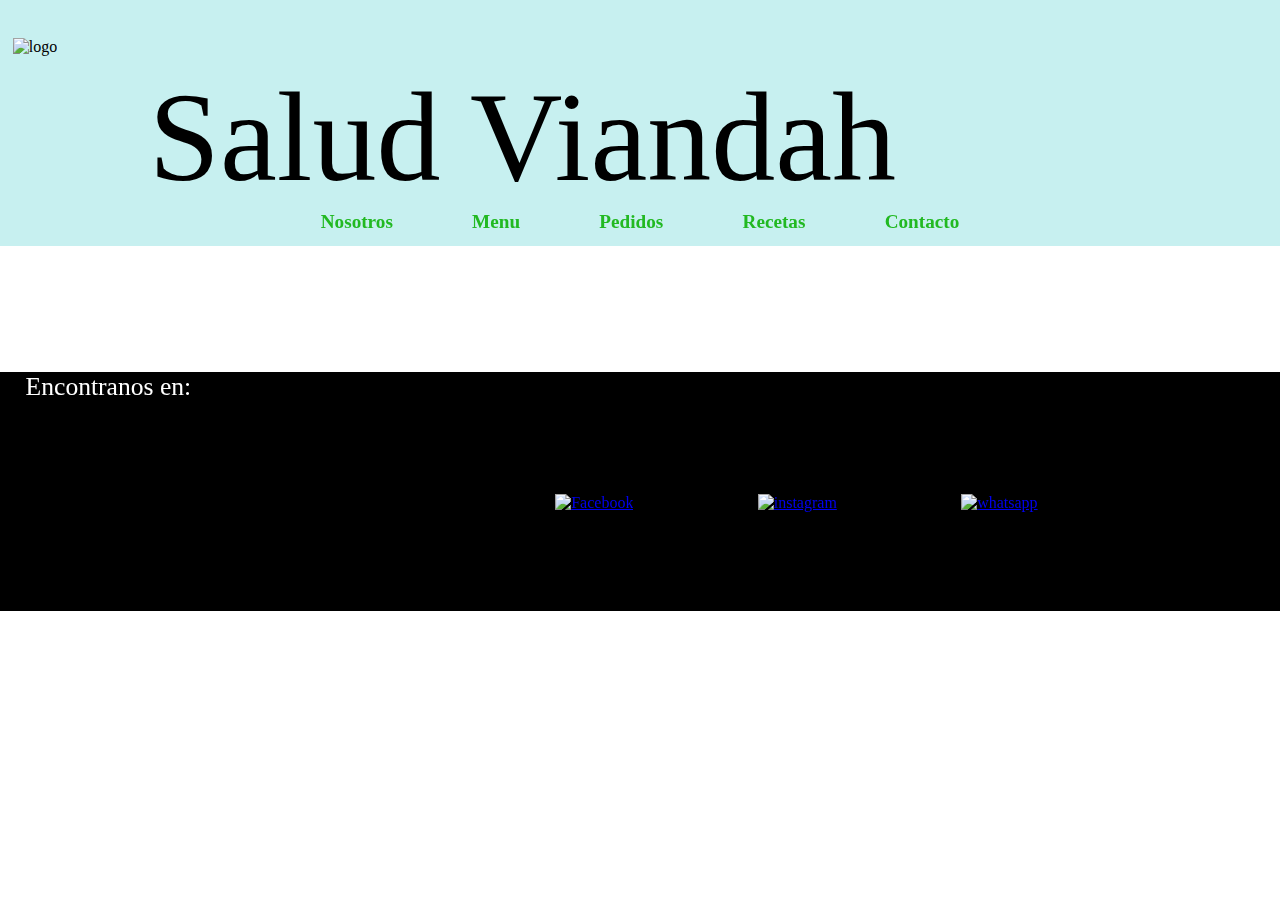
==== menu.html @ 1c76b8f2 "Se agrego recetas" ====
<!DOCTYPE html>
<html lang="en">

<head>
    <meta charset="UTF-8">
    <meta http-equiv="X-UA-Compatible" content="IE=edge">
    <meta name="viewport" content="width=device-width, initial-scale=1.0">
    <title>Viandas saludables</title>
    <link rel="stylesheet" href="css/estilos.css">
    <link rel="icon" type="image/x-icon" href="./imagenes/logo.png">
</head>


<body>
    <header>
        <div>
            <img id="logo" src="./imagenes/logo.png" alt="logo">
            <span class="nombre">Salud Viandah</span>
            <br><br>
        </div>
        <div id="pestañas">
            <a class="pest" href="index.html">Nosotros</a>
            <a class="pest" href="menu.html">Menu</a>
            <a class="pest" href="pedidos.html">Pedidos</a>
            <a class="pest" href="recetas.html">Recetas</a>
            <a class="pest" href="#contacto">Contacto</a>

        </div>
    </header>
    <br><br>

    <main>




    </main>


</body>
<br><br><br><br><br>
<footer id="contacto">
    <p id="pie">Encontranos en:</p>
    <br>
    <div class="iframe">
        <iframe
            src="https://www.google.com/maps/embed?pb=!1m18!1m12!1m3!1d3283.6044973447497!2d-58.38050078459158!3d-34.61416126555798!2m3!1f0!2f0!3f0!3m2!1i1024!2i768!4f13.1!3m3!1m2!1s0x95bccad662f16055%3A0xc31614b6852ae376!2sVenezuela%20852%2C%20C1095AAR%20CABA!5e0!3m2!1ses-419!2sar!4v1661813418345!5m2!1ses-419!2sar"
            width="300" height="200" style="border:0;" allowfullscreen="" loading="lazy"
            referrerpolicy="no-referrer-when-downgrade"></iframe>
    </div>
    <div class="caja-redes">
        <nav class="social"></nav>
        <a target="_blank" href="https://facebook.com">
            <img class="redes" src="./imagenes/facebook.png" alt="Facebook"></a>

        <a target="_blank" href="https://www.instagram.com/">
            <img class="redes" src="./imagenes/instagram.png" alt="instagram"></a>

        <a target="_blank" href="https://api.whatsapp.com/send?phone=0543874564252">
            <img class="redes" src="./imagenes/whatsapp.png" alt="whatsapp"> </a>
    </div>
    </nav>
</footer>
</main>

</html>
---- css/estilos.css ----
*{
    margin: 0;
    padding: 0;
}

@font-face{
    font-family: helena;
    src: url(./Helena.ttf);
}
header{
    background-color: rgb(199, 240, 240);
   
}

a{
    text-align: center;
}
 

 
 #slogan{
   font-family: Helena;
   font-size: 5vw;
   color: rgb(26, 163, 26);
   padding-left: 2%;
   
 }

.pestañas{
    text-align: center ;
    font-size: 2.5vw;
 }

 h4{
    padding: 1%;
    font-size: 2.5vw;
    padding-left: 2%;
 } 

 .nosotros{
    padding: 2%;
    font-size: 1.5vw;
    text-align: justify;

 }  

.nombre{
   
    font-family: helena;
    font-size: 10vw;
    float: right;
    margin-right: 30%;
    margin-top: 5%;
   
   
}

 #pestañas{
    font-family: Georgia, 'Times New Roman', Times, serif;
    padding: 1%;
    color: blue;
    text-decoration: none;
    text-align: center;
}
.pest{
    color: rgb(34, 185, 34);
    font-weight: bold;
    font-size: 1.5vw;
    text-decoration: none;
    padding: 3%;
}

.social{
    text-align: center;
    
 
}

   #pie{
    color: white;
    font-size: 2vw;
    padding-left: 2%;
    
}

#logo{
 
    margin-top: 3%;
    margin-left: 1%;
    width: 10%;   
}
#imagenes{
    text-align: center;
}

.imagenes1{
    width: 20%;
    padding-inline: 2%;   
}
.redes{
   padding: 5%;
    margin-top: -2%;
    width: 4%; }

.iframe{
    margin-left: 4%;
    display: inline;
    float: left;
}
.caja-redes{
    text-align: center;
    padding: 3%;
    }

 table td{   
 border: 2px solid black;
 }
  table {
   width: 45%;
   

}
table th{
    font-size: 3vw;
}
table td:nth-child(1){
    width: 10%;
    font-size: 2vw;
    text-align: center;
}
table td:nth-child(2){
    width: 10%;
    text-align: center;
}
table td:nth-child(3){
    width: 25%;
     font-size: 1.5vw;
   
   
}

#contacto{
 background-color: black;
  width: 100%;
  height: 15%;
}
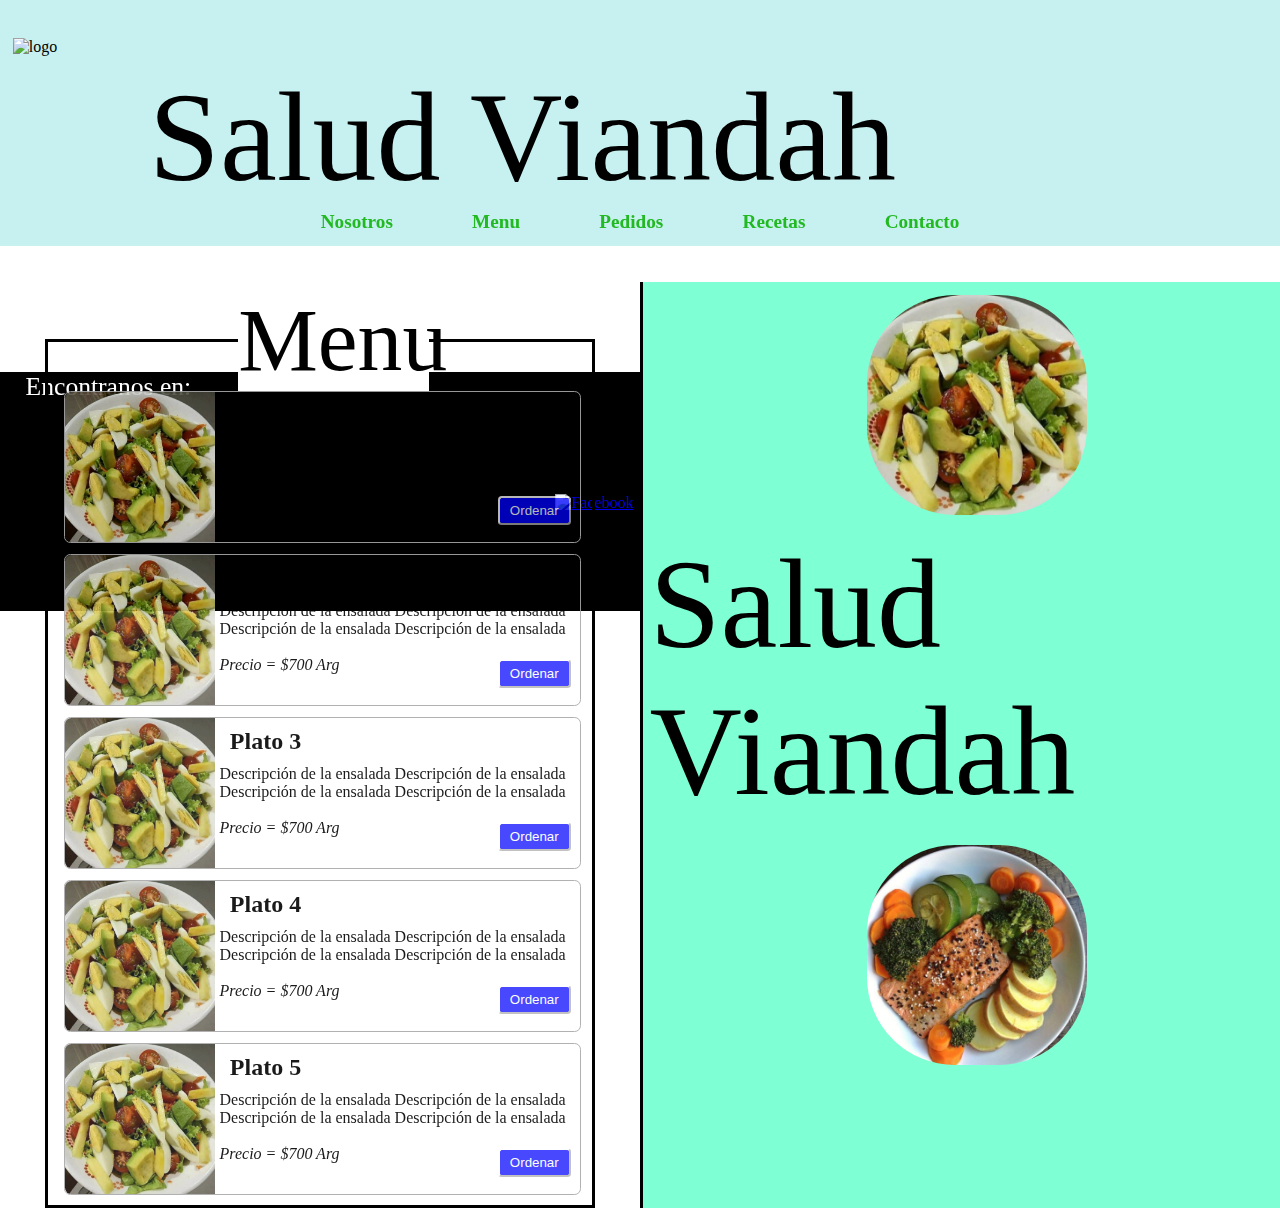
==== commit 98106b23: "Agregue menu" ====
--- a/menu.html
+++ b/menu.html
@@ -30,16 +30,84 @@
     <br><br>
 
     <main>
-
-
-
+        <div id="columna1">
+            <div id="marcoMenu">
+                <h3 id="menu" style="font-weight: 100;">Menu</h3>
+                <div class="tarjetaMenu">
+                    <div>
+                        <img class="imagenesTarjetas" src="./imagenes/ensaladaDePalta.jpg" alt="Ensalada de palta">
+                        <h4 class="titulosTarjetas">Plato 1</h4>
+                        <p class="parrafosTarjetas">Descripción de la ensalada Descripción de la ensalada Descripción de
+                            la
+                            ensalada Descripción de la ensalada</p><br>
+                        <p class="parrafosTarjetas" style="font-style:italic ;">Precio = $700 Arg</p>
+                        <button class="botonOrdenar">Ordenar</button>
+                    </div>
+                </div>
+                <div class="tarjetaMenu">
+                    <div>
+                        <img class="imagenesTarjetas" src="./imagenes/ensaladaDePalta.jpg" alt="Ensalada de palta">
+                        <h4 class="titulosTarjetas">Plato 2</h4>
+                        <p class="parrafosTarjetas">Descripción de la ensalada Descripción de la ensalada Descripción de
+                            la
+                            ensalada Descripción de la ensalada</p><br>
+                        <p class="parrafosTarjetas" style="font-style:italic ;">Precio = $700 Arg</p>
+                        <button class="botonOrdenar">Ordenar</button>
+                    </div>
+                </div>
+                <div class="tarjetaMenu">
+                    <div>
+                        <img class="imagenesTarjetas" src="./imagenes/ensaladaDePalta.jpg" alt="Ensalada de palta">
+                        <h4 class="titulosTarjetas">Plato 3</h4>
+                        <p class="parrafosTarjetas">Descripción de la ensalada Descripción de la ensalada Descripción de
+                            la
+                            ensalada Descripción de la ensalada</p><br>
+                        <p class="parrafosTarjetas" style="font-style:italic ;">Precio = $700 Arg</p>
+                        <button class="botonOrdenar">Ordenar</button>
+                    </div>
+                </div>
+                <div class="tarjetaMenu">
+                    <div>
+                        <img class="imagenesTarjetas" src="./imagenes/ensaladaDePalta.jpg" alt="Ensalada de palta">
+                        <h4 class="titulosTarjetas">Plato 4</h4>
+                        <p class="parrafosTarjetas">Descripción de la ensalada Descripción de la ensalada Descripción de
+                            la
+                            ensalada Descripción de la ensalada</p><br>
+                        <p class="parrafosTarjetas" style="font-style:italic ;">Precio = $700 Arg</p>
+                        <button class="botonOrdenar">Ordenar</button>
+                    </div>
+                </div>
+                <div class="tarjetaMenu">
+                    <div>
+                        <img class="imagenesTarjetas" src="./imagenes/ensaladaDePalta.jpg" alt="Ensalada de palta">
+                        <h4 class="titulosTarjetas">Plato 5</h4>
+                        <p class="parrafosTarjetas">Descripción de la ensalada Descripción de la ensalada Descripción de
+                            la
+                            ensalada Descripción de la ensalada</p><br>
+                        <p class="parrafosTarjetas" style="font-style:italic ;">Precio = $700 Arg</p>
+                        <button class="botonOrdenar">Ordenar</button>
+                    </div>
+                </div>
+            </div>
+        </div>
+        <div id="columna2" style="position:fixed;">
+            <div>
+                <img class="imagenesDerechaMenu" src="./imagenes/ensaladaDePalta.jpg" alt="Ensalada  de palta">
+            </div>
+            <div>
+                <h3 class="nombre" style="margin: 0% 17% 0% 0%; padding: 1%; font-weight: 100;" ;>Salud Viandah</h3>
+            </div>
+            <div>
+                <img class="imagenesDerechaMenu" src="./imagenes/salmonConVerduras.jpg" alt="Salmon">
+            </div>
+        </div>
 
     </main>
-
-
 </body>
 <br><br><br><br><br>
+
 <footer id="contacto">
+    <div id="abajo">
     <p id="pie">Encontranos en:</p>
     <br>
     <div class="iframe">
@@ -59,8 +127,8 @@
         <a target="_blank" href="https://api.whatsapp.com/send?phone=0543874564252">
             <img class="redes" src="./imagenes/whatsapp.png" alt="whatsapp"> </a>
     </div>
-    </nav>
+    
 </footer>
+
 </main>
-
 </html>--- a/css/estilos.css
+++ b/css/estilos.css
@@ -139,10 +139,110 @@
    
 }
 
-#contacto{
- background-color: black;
-  width: 100%;
-  height: 15%;
-}
-
-
+
+.precio{
+    font-style : italic;
+}
+
+.ordenar{
+    text-align: right;
+}
+.imagenesMenu{
+    justify-content: center; 
+    border-radius: 100px;
+    padding: 5%;
+}
+
+.platos{
+    margin-left: 5%;
+    margin-top: 0%;
+}
+
+#menu{
+    font-family: helena;
+    font-size: 7vw;
+    text-align: center;
+    margin: -10% 30% 0% 35%;
+    background:white;
+}
+
+.tarjetaMenu{
+    position: relative;
+    border: 1px solid darkgrey;
+    border-radius: 0.5vw;
+    max-width: 540px;
+    height: 150px;
+    opacity:90%;
+    margin: 0% 2% 2% 3%;
+}
+
+.imagenesTarjetas{
+    position: absolute;
+    border-top-left-radius: 0.5vw;
+    border-bottom-left-radius: 0.5vw;
+    max-height: 150px;
+}
+
+.titulosTarjetas{
+    font-family: Cambria;
+    font-size: 150%;
+    text-align: left;
+    margin-left: 30%;
+    padding: 2%;
+}
+
+.parrafosTarjetas{
+    font-family: Cambria;
+    font-size: 100%;
+    text-align: left;
+    margin-left: 30%;
+}
+
+.botonOrdenar{
+    position: absolute;
+    font-family:sans-serif;
+    color: white;
+    background-color: blue;
+    border-color: white;
+    border-radius: 0.3vw;
+    display: inline-block;
+    margin: -3% 0% 0% 84%;
+    padding: 1% 2% 1% 2%;
+    opacity: 80%;
+}
+
+#columna1{
+    position: absolute;
+    width:50%;
+    height: 97.6%;
+    margin-right: 27%;
+}
+
+#columna2{
+    position: relative;
+    width: 50%;
+    margin: 0% 0% 0% 50%;
+    height: 200%;
+    background-color:aquamarine;
+    border-left: solid black;
+}
+
+#marcoMenu{
+    position: absolute;
+    border: solid black;
+    width: 85%;
+    height:fit-content;
+    margin: 9% 0% 0% 7%;
+}
+
+.imagenesDerechaMenu{
+    max-width: 220px;
+    margin: 2% 0% 1% 35%;
+    border-radius: 40%; 
+}
+#abajo{
+    background-color: black;
+}
+
+
+
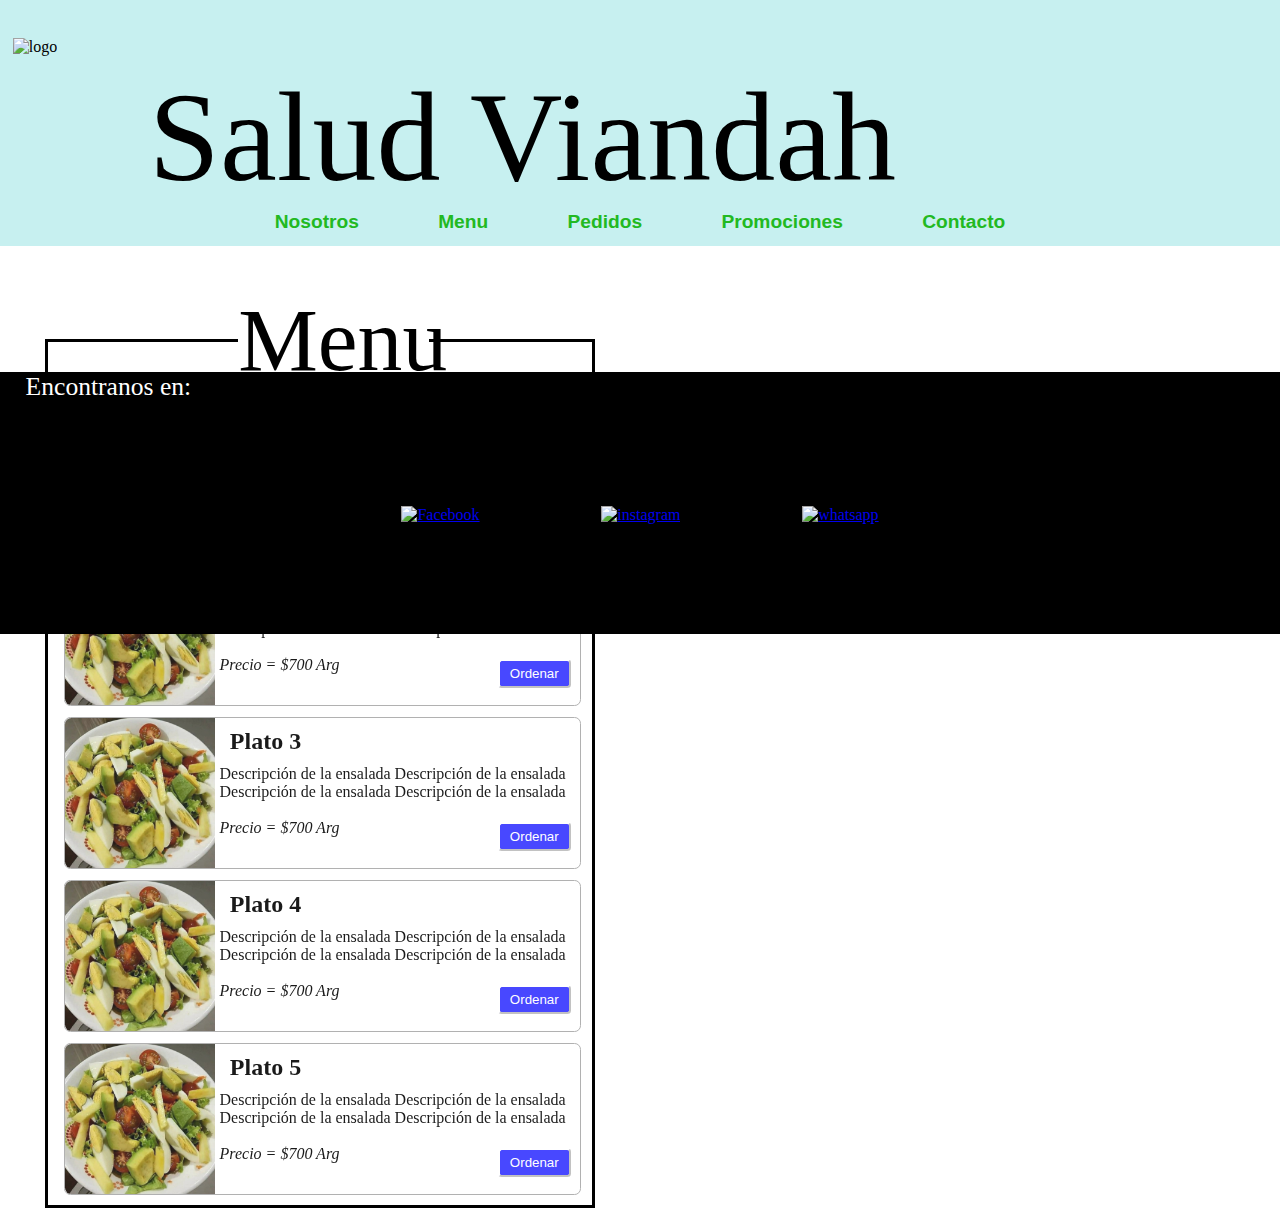
==== commit ad8188f4: "Cambie la pagina recetas por promociones" ====
--- a/menu.html
+++ b/menu.html
@@ -22,7 +22,7 @@
             <a class="pest" href="index.html">Nosotros</a>
             <a class="pest" href="menu.html">Menu</a>
             <a class="pest" href="pedidos.html">Pedidos</a>
-            <a class="pest" href="recetas.html">Recetas</a>
+            <a class="pest" href="promociones.html">Promociones</a>
             <a class="pest" href="#contacto">Contacto</a>
 
         </div>
@@ -90,30 +90,20 @@
                 </div>
             </div>
         </div>
-        <div id="columna2" style="position:fixed;">
-            <div>
-                <img class="imagenesDerechaMenu" src="./imagenes/ensaladaDePalta.jpg" alt="Ensalada  de palta">
-            </div>
-            <div>
-                <h3 class="nombre" style="margin: 0% 17% 0% 0%; padding: 1%; font-weight: 100;" ;>Salud Viandah</h3>
-            </div>
-            <div>
-                <img class="imagenesDerechaMenu" src="./imagenes/salmonConVerduras.jpg" alt="Salmon">
-            </div>
-        </div>
+        
 
     </main>
 </body>
 <br><br><br><br><br>
 
 <footer id="contacto">
-    <div id="abajo">
+
     <p id="pie">Encontranos en:</p>
     <br>
     <div class="iframe">
         <iframe
             src="https://www.google.com/maps/embed?pb=!1m18!1m12!1m3!1d3283.6044973447497!2d-58.38050078459158!3d-34.61416126555798!2m3!1f0!2f0!3f0!3m2!1i1024!2i768!4f13.1!3m3!1m2!1s0x95bccad662f16055%3A0xc31614b6852ae376!2sVenezuela%20852%2C%20C1095AAR%20CABA!5e0!3m2!1ses-419!2sar!4v1661813418345!5m2!1ses-419!2sar"
-            width="300" height="200" style="border:0;" allowfullscreen="" loading="lazy"
+            width="300px" height="200px" style="border:0;" allowfullscreen="" loading="lazy"
             referrerpolicy="no-referrer-when-downgrade"></iframe>
     </div>
     <div class="caja-redes">
@@ -126,9 +116,10 @@
 
         <a target="_blank" href="https://api.whatsapp.com/send?phone=0543874564252">
             <img class="redes" src="./imagenes/whatsapp.png" alt="whatsapp"> </a>
-    </div>
-    
+
+
 </footer>
 
-</main>
+
+
 </html>--- a/css/estilos.css
+++ b/css/estilos.css
@@ -7,8 +7,12 @@
     font-family: helena;
     src: url(./Helena.ttf);
 }
+body{
+    width: 100%;
+}
 header{
     background-color: rgb(199, 240, 240);
+   width: 100%;
    
 }
 
@@ -28,7 +32,7 @@
 
 .pestañas{
     text-align: center ;
-    font-size: 2.5vw;
+    
  }
 
  h4{
@@ -50,9 +54,7 @@
     font-size: 10vw;
     float: right;
     margin-right: 30%;
-    margin-top: 5%;
-   
-   
+    margin-top: 5%;  
 }
 
  #pestañas{
@@ -64,16 +66,15 @@
 }
 .pest{
     color: rgb(34, 185, 34);
+    font-family: Verdana, Geneva, Tahoma, sans-serif;
     font-weight: bold;
-    font-size: 1.5vw;
+    font-size: 1.2em;
     text-decoration: none;
     padding: 3%;
 }
 
 .social{
-    text-align: center;
-    
- 
+    text-align: center; 
 }
 
    #pie{
@@ -84,7 +85,6 @@
 }
 
 #logo{
- 
     margin-top: 3%;
     margin-left: 1%;
     width: 10%;   
@@ -93,9 +93,10 @@
     text-align: center;
 }
 
+  
 .imagenes1{
     width: 20%;
-    padding-inline: 2%;   
+    padding-inline: auto;   
 }
 .redes{
    padding: 5%;
@@ -103,42 +104,19 @@
     width: 4%; }
 
 .iframe{
+     position: absolute;
+    padding-top: 1%;
+    left: 0;
+    
     margin-left: 4%;
-    display: inline;
     float: left;
+    width: 1vw;
 }
 .caja-redes{
     text-align: center;
-    padding: 3%;
+    padding: 4%;
+    
     }
-
- table td{   
- border: 2px solid black;
- }
-  table {
-   width: 45%;
-   
-
-}
-table th{
-    font-size: 3vw;
-}
-table td:nth-child(1){
-    width: 10%;
-    font-size: 2vw;
-    text-align: center;
-}
-table td:nth-child(2){
-    width: 10%;
-    text-align: center;
-}
-table td:nth-child(3){
-    width: 25%;
-     font-size: 1.5vw;
-   
-   
-}
-
 
 .precio{
     font-style : italic;
@@ -240,9 +218,72 @@
     margin: 2% 0% 1% 35%;
     border-radius: 40%; 
 }
-#abajo{
+footer{
     background-color: black;
-}
-
-
-
+    height: auto;
+     position: relative;
+   height: 45%;
+   
+  
+    overflow: hidden;
+}
+
+
+.conten_promo{
+    display: flex;
+    width: 100%;
+    min-height: 500px;
+    margin: 0 auto;
+    gap: 3,5em
+
+   
+   
+}
+.promo{
+    width: 50%;
+    padding: 2%;
+    flex-wrap: wrap;
+}
+table{
+    border-collapse: collapse;
+    font-family: Verdana, Geneva, Tahoma, sans-serif;
+    
+}
+
+
+table th{
+    font-size: 2vw;
+}
+table td {
+    border: 2px solid rgb(36, 207, 193);
+    font-size: 1em;
+    
+}
+
+table td:first-child {
+    width: 10%;
+    text-align: center;
+    font-size: 1vw;
+}
+
+table td:nth-child(2) {
+    width:10%;
+    text-align: center;
+}
+
+table td:nth-child(3) {
+    width: 25%;
+}
+table td img{
+    width: 120px;
+}
+
+main{
+    background-color: rgb(235, 232, 232);
+}
+.form{
+    margin-left: 5%;
+}
+
+
+
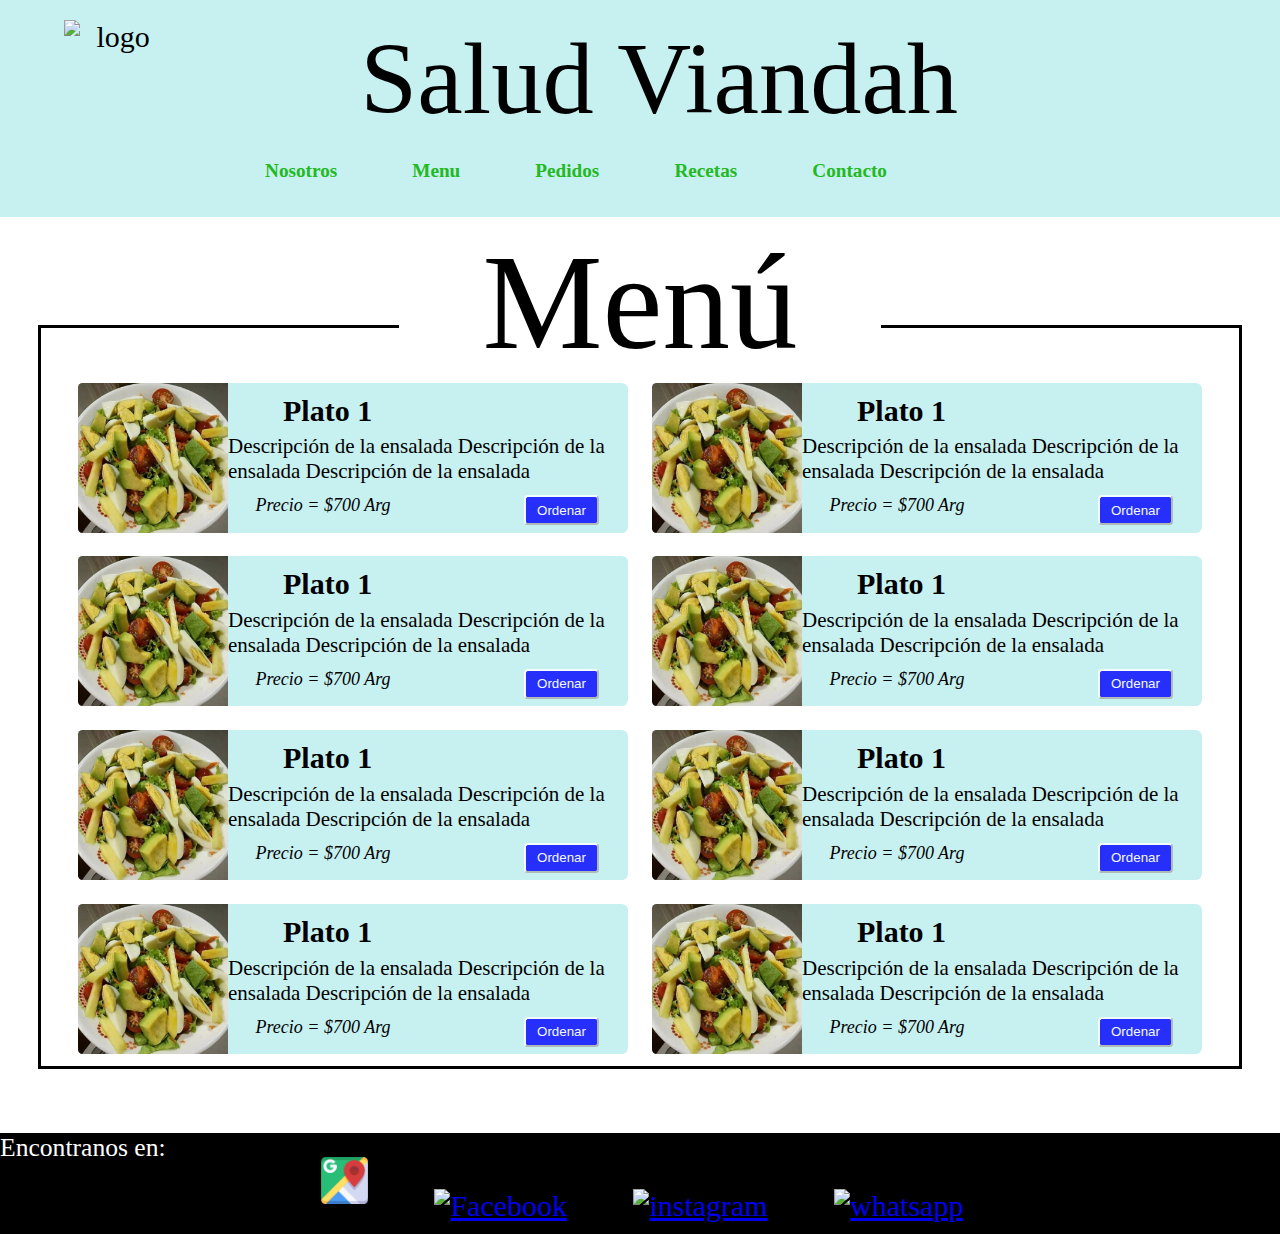
==== commit e793ecce: "Se crea rama camilo; se hacen cambios en CSS y menu.html" ====
--- a/menu.html
+++ b/menu.html
@@ -1,125 +1,166 @@
 <!DOCTYPE html>
 <html lang="en">
-
 <head>
     <meta charset="UTF-8">
     <meta http-equiv="X-UA-Compatible" content="IE=edge">
     <meta name="viewport" content="width=device-width, initial-scale=1.0">
-    <title>Viandas saludables</title>
+    <title>Document</title>
     <link rel="stylesheet" href="css/estilos.css">
     <link rel="icon" type="image/x-icon" href="./imagenes/logo.png">
 </head>
+<body>
+    <!--Header-->
+    <div class="grid-container">
+        <div class="item1" style= "background-color: rgb(199, 240, 240)">
+            <div>
+                <img id="logo" src="./imagenes/logo.png" alt="logo">
+                <h3 class="nombre">Salud Viandah
+                </h3>
+            </div>
+            <div id="pestañas">
+                <a class="pest" href="index.html">Nosotros</a>
+                <a class="pest" href="menu.html">Menu</a>
+                <a class="pest" href="pedidos.html">Pedidos</a>
+                <a class="pest" href="recetas.html">Recetas</a>
+                <a class="pest" href="#contacto">Contacto</a>
+            </div>
+        </div>
+    <!--Fin Header-->
+        <div id="item2"></div>
+    <!--Cuerpo del menú-->
+        <div class="item3">
+            <div >
+                <h3 id="menu">Menú</h3>
+            </div>
+            <div id="marcoMenu">
 
-
-<body>
-    <header>
-        <div>
-            <img id="logo" src="./imagenes/logo.png" alt="logo">
-            <span class="nombre">Salud Viandah</span>
-            <br><br>
-        </div>
-        <div id="pestañas">
-            <a class="pest" href="index.html">Nosotros</a>
-            <a class="pest" href="menu.html">Menu</a>
-            <a class="pest" href="pedidos.html">Pedidos</a>
-            <a class="pest" href="promociones.html">Promociones</a>
-            <a class="pest" href="#contacto">Contacto</a>
-
-        </div>
-    </header>
-    <br><br>
-
-    <main>
-        <div id="columna1">
-            <div id="marcoMenu">
-                <h3 id="menu" style="font-weight: 100;">Menu</h3>
                 <div class="tarjetaMenu">
                     <div>
                         <img class="imagenesTarjetas" src="./imagenes/ensaladaDePalta.jpg" alt="Ensalada de palta">
-                        <h4 class="titulosTarjetas">Plato 1</h4>
-                        <p class="parrafosTarjetas">Descripción de la ensalada Descripción de la ensalada Descripción de
-                            la
-                            ensalada Descripción de la ensalada</p><br>
-                        <p class="parrafosTarjetas" style="font-style:italic ;">Precio = $700 Arg</p>
-                        <button class="botonOrdenar">Ordenar</button>
+                        <h3 class="titulosTarjetas">Plato 1</h3><br><br>
+                        <p class="parrafosTarjetas">
+                            Descripción de la ensalada Descripción de la ensalada Descripción de la ensalada 
+                            <br>
+                            <p class="precio">Precio = $700 Arg</p>
+                        </p>
+                        <button                               class="botonOrdenar">Ordenar</button>
                     </div>
                 </div>
+
                 <div class="tarjetaMenu">
                     <div>
                         <img class="imagenesTarjetas" src="./imagenes/ensaladaDePalta.jpg" alt="Ensalada de palta">
-                        <h4 class="titulosTarjetas">Plato 2</h4>
-                        <p class="parrafosTarjetas">Descripción de la ensalada Descripción de la ensalada Descripción de
-                            la
-                            ensalada Descripción de la ensalada</p><br>
-                        <p class="parrafosTarjetas" style="font-style:italic ;">Precio = $700 Arg</p>
-                        <button class="botonOrdenar">Ordenar</button>
+                        <h3 class="titulosTarjetas">Plato 1</h3><br><br>
+                        <p class="parrafosTarjetas">
+                            Descripción de la ensalada Descripción de la ensalada Descripción de la ensalada 
+                            <br>
+                            <p class="precio">Precio = $700 Arg</p>
+                        </p>
+                        <button                               class="botonOrdenar">Ordenar</button>
                     </div>
                 </div>
+
                 <div class="tarjetaMenu">
                     <div>
                         <img class="imagenesTarjetas" src="./imagenes/ensaladaDePalta.jpg" alt="Ensalada de palta">
-                        <h4 class="titulosTarjetas">Plato 3</h4>
-                        <p class="parrafosTarjetas">Descripción de la ensalada Descripción de la ensalada Descripción de
-                            la
-                            ensalada Descripción de la ensalada</p><br>
-                        <p class="parrafosTarjetas" style="font-style:italic ;">Precio = $700 Arg</p>
-                        <button class="botonOrdenar">Ordenar</button>
+                        <h3 class="titulosTarjetas">Plato 1</h3><br><br>
+                        <p class="parrafosTarjetas">
+                            Descripción de la ensalada Descripción de la ensalada Descripción de la ensalada 
+                            <br>
+                            <p class="precio">Precio = $700 Arg</p>
+                        </p>
+                        <button                               class="botonOrdenar">Ordenar</button>
                     </div>
                 </div>
+
                 <div class="tarjetaMenu">
                     <div>
                         <img class="imagenesTarjetas" src="./imagenes/ensaladaDePalta.jpg" alt="Ensalada de palta">
-                        <h4 class="titulosTarjetas">Plato 4</h4>
-                        <p class="parrafosTarjetas">Descripción de la ensalada Descripción de la ensalada Descripción de
-                            la
-                            ensalada Descripción de la ensalada</p><br>
-                        <p class="parrafosTarjetas" style="font-style:italic ;">Precio = $700 Arg</p>
-                        <button class="botonOrdenar">Ordenar</button>
+                        <h3 class="titulosTarjetas">Plato 1</h3><br><br>
+                        <p class="parrafosTarjetas">
+                            Descripción de la ensalada Descripción de la ensalada Descripción de la ensalada 
+                            <br>
+                            <p class="precio">Precio = $700 Arg</p>
+                        </p>
+                        <button                               class="botonOrdenar">Ordenar</button>
                     </div>
                 </div>
+
+                <div class="tarjetaMenu" style="border-color: black;">
+                    <div>
+                        <img class="imagenesTarjetas" src="./imagenes/ensaladaDePalta.jpg" alt="Ensalada de palta">
+                        <h3 class="titulosTarjetas">Plato 1</h3><br><br>
+                        <p class="parrafosTarjetas">
+                            Descripción de la ensalada Descripción de la ensalada Descripción de la ensalada 
+                            <br>
+                            <p class="precio">Precio = $700 Arg</p>
+                        </p>
+                        <button                               class="botonOrdenar">Ordenar</button>
+                    </div>
+                </div>
+
                 <div class="tarjetaMenu">
                     <div>
                         <img class="imagenesTarjetas" src="./imagenes/ensaladaDePalta.jpg" alt="Ensalada de palta">
-                        <h4 class="titulosTarjetas">Plato 5</h4>
-                        <p class="parrafosTarjetas">Descripción de la ensalada Descripción de la ensalada Descripción de
-                            la
-                            ensalada Descripción de la ensalada</p><br>
-                        <p class="parrafosTarjetas" style="font-style:italic ;">Precio = $700 Arg</p>
-                        <button class="botonOrdenar">Ordenar</button>
+                        <h3 class="titulosTarjetas">Plato 1</h3><br><br>
+                        <p class="parrafosTarjetas">
+                            Descripción de la ensalada Descripción de la ensalada Descripción de la ensalada 
+                            <br>
+                            <p class="precio">Precio = $700 Arg</p>
+                        </p>
+                        <button                               class="botonOrdenar">Ordenar</button>
+                    </div>
+                </div>
+
+                <div class="tarjetaMenu">
+                    <div>
+                        <img class="imagenesTarjetas" src="./imagenes/ensaladaDePalta.jpg" alt="Ensalada de palta">
+                        <h3 class="titulosTarjetas">Plato 1</h3><br><br>
+                        <p class="parrafosTarjetas">
+                            Descripción de la ensalada Descripción de la ensalada Descripción de la ensalada 
+                            <br>
+                            <p class="precio">Precio = $700 Arg</p>
+                        </p>
+                        <button                               class="botonOrdenar">Ordenar</button>
+                    </div>
+                </div>
+
+                <div class="tarjetaMenu">
+                    <div>
+                        <img class="imagenesTarjetas" src="./imagenes/ensaladaDePalta.jpg" alt="Ensalada de palta">
+                        <h3 class="titulosTarjetas">Plato 1</h3><br><br>
+                        <p class="parrafosTarjetas">
+                            Descripción de la ensalada Descripción de la ensalada Descripción de la ensalada 
+                            <br>
+                            <p class="precio">Precio = $700 Arg</p>
+                        </p>
+                        <button                               class="botonOrdenar">Ordenar</button>
                     </div>
                 </div>
             </div>
+
+        </div>  
+        <div class="item4"></div>
+        <div class="item5">
+
+            <footer>
+                <div id="abajo">
+                    <p id="pie">Encontranos en:</p>
+                    <div class="caja-redes">
+                        <a href="">
+                            <img class= redes src="./imagenes/mapa.png" alt="Mapa"></a>
+                            
+                        <a target="_blank" href="https://facebook.com">
+                            <img class="redes" src="./imagenes/facebook.png" alt="Facebook"></a>
+            
+                        <a target="_blank" href="https://www.instagram.com/">
+                            <img class="redes" src="./imagenes/instagram.png" alt="instagram"></a>
+            
+                        <a target="_blank" href="https://api.whatsapp.com/send?phone=0543874564252">
+                            <img class="redes" src="./imagenes/whatsapp.png" alt="whatsapp"></a>
+                    </div>
+            </footer>
         </div>
-        
-
-    </main>
+      </div>
 </body>
-<br><br><br><br><br>
-
-<footer id="contacto">
-
-    <p id="pie">Encontranos en:</p>
-    <br>
-    <div class="iframe">
-        <iframe
-            src="https://www.google.com/maps/embed?pb=!1m18!1m12!1m3!1d3283.6044973447497!2d-58.38050078459158!3d-34.61416126555798!2m3!1f0!2f0!3f0!3m2!1i1024!2i768!4f13.1!3m3!1m2!1s0x95bccad662f16055%3A0xc31614b6852ae376!2sVenezuela%20852%2C%20C1095AAR%20CABA!5e0!3m2!1ses-419!2sar!4v1661813418345!5m2!1ses-419!2sar"
-            width="300px" height="200px" style="border:0;" allowfullscreen="" loading="lazy"
-            referrerpolicy="no-referrer-when-downgrade"></iframe>
-    </div>
-    <div class="caja-redes">
-        <nav class="social"></nav>
-        <a target="_blank" href="https://facebook.com">
-            <img class="redes" src="./imagenes/facebook.png" alt="Facebook"></a>
-
-        <a target="_blank" href="https://www.instagram.com/">
-            <img class="redes" src="./imagenes/instagram.png" alt="instagram"></a>
-
-        <a target="_blank" href="https://api.whatsapp.com/send?phone=0543874564252">
-            <img class="redes" src="./imagenes/whatsapp.png" alt="whatsapp"> </a>
-
-
-</footer>
-
-
-
 </html>--- a/css/estilos.css
+++ b/css/estilos.css
@@ -7,12 +7,8 @@
     font-family: helena;
     src: url(./Helena.ttf);
 }
-body{
-    width: 100%;
-}
 header{
     background-color: rgb(199, 240, 240);
-   width: 100%;
    
 }
 
@@ -32,7 +28,7 @@
 
 .pestañas{
     text-align: center ;
-    
+    font-size: 2.5vw;
  }
 
  h4{
@@ -51,10 +47,9 @@
 .nombre{
    
     font-family: helena;
-    font-size: 10vw;
-    float: right;
-    margin-right: 30%;
-    margin-top: 5%;  
+    font-size: 8vw;
+    font-weight: 100;
+    margin-right: 10%;
 }
 
  #pestañas{
@@ -63,63 +58,87 @@
     color: blue;
     text-decoration: none;
     text-align: center;
+    margin-right: 10%;
 }
 .pest{
     color: rgb(34, 185, 34);
-    font-family: Verdana, Geneva, Tahoma, sans-serif;
     font-weight: bold;
-    font-size: 1.2em;
+    font-size: 1.5vw;
     text-decoration: none;
     padding: 3%;
 }
 
 .social{
-    text-align: center; 
-}
-
-   #pie{
+    text-align: center;
+    
+ 
+}
+
+#pie{
     color: white;
     font-size: 2vw;
-    padding-left: 2%;
-    
+    padding-left: 0%;
+    float: left;
 }
 
 #logo{
-    margin-top: 3%;
-    margin-left: 1%;
-    width: 10%;   
+ 
+    margin-top: 0%;
+    margin-left: 5%;
+    width: 8%; 
+    padding-right: 0%;
+    float: left;
 }
 #imagenes{
     text-align: center;
 }
 
-  
 .imagenes1{
     width: 20%;
-    padding-inline: auto;   
+    padding-inline: 2%;   
 }
 .redes{
-   padding: 5%;
-    margin-top: -2%;
-    width: 4%; }
+    padding: 2% 5% 1% 0%;
+    margin-top: 0% 0% 0% 0%;
+    width: 4%;
+}
 
 .iframe{
-     position: absolute;
-    padding-top: 1%;
-    left: 0;
-    
     margin-left: 4%;
-    float: left;
-    width: 1vw;
+    display: inline;
+    float: left;
 }
 .caja-redes{
     text-align: center;
-    padding: 4%;
-    
-    }
-
-.precio{
-    font-style : italic;
+    margin: 0% 8% 0% 0%;
+    padding: 0%;
+}
+
+ table td{   
+ border: 2px solid black;
+ }
+  table {
+   width: 45%;
+   
+
+}
+table th{
+    font-size: 3vw;
+}
+table td:nth-child(1){
+    width: 10%;
+    font-size: 2vw;
+    text-align: center;
+}
+table td:nth-child(2){
+    width: 10%;
+    text-align: center;
+}
+table td:nth-child(3){
+    width: 25%;
+     font-size: 1.5vw;
+   
+   
 }
 
 .ordenar{
@@ -137,80 +156,85 @@
 }
 
 #menu{
+    position: relative;
     font-family: helena;
-    font-size: 7vw;
-    text-align: center;
-    margin: -10% 30% 0% 35%;
+    font-size:15vh;
+    margin: -3% 30% 0% 30%;
     background:white;
+    font-weight: 100;
+    padding: 0% 0% 0% 0%;
 }
 
 .tarjetaMenu{
-    position: relative;
-    border: 1px solid darkgrey;
+    border-width: 10px;
     border-radius: 0.5vw;
-    max-width: 540px;
-    height: 150px;
-    opacity:90%;
-    margin: 0% 2% 2% 3%;
+    border-color: black;
+    max-width:550px;
+    margin: 1% 1% 1% 1%;
+    background-color: rgb(199, 240, 240);
 }
 
 .imagenesTarjetas{
-    position: absolute;
-    border-top-left-radius: 0.5vw;
-    border-bottom-left-radius: 0.5vw;
+    border-top-left-radius: 0.5vh;
+    border-bottom-left-radius: 0.5vh;
     max-height: 150px;
+    padding:0%;
+    float: left;
 }
 
 .titulosTarjetas{
-    font-family: Cambria;
-    font-size: 150%;
-    text-align: left;
-    margin-left: 30%;
-    padding: 2%;
-}
-
-.parrafosTarjetas{
     font-family: Cambria;
     font-size: 100%;
     text-align: left;
-    margin-left: 30%;
+    margin-left: 10%;
+    padding: 2% 0% 0% 0%;
+    position: relative;
+    float: left
+}
+
+.parrafosTarjetas{
+    font-family: Cambria;
+    font-size: 70%;
+    text-align: left;
+    margin: -3% 0% 0% 0%;
+}
+
+.precio{
+    font-family: Cambria;
+    font-size: 60%;
+    font-style:italic;
+    margin: 2% 0% 0% 5%;
+    float: left;
 }
 
 .botonOrdenar{
-    position: absolute;
+    
     font-family:sans-serif;
     color: white;
     background-color: blue;
     border-color: white;
     border-radius: 0.3vw;
-    display: inline-block;
-    margin: -3% 0% 0% 84%;
+    margin: 2% 0% 0% 19%;
     padding: 1% 2% 1% 2%;
     opacity: 80%;
 }
 
 #columna1{
-    position: absolute;
+    position: relative;
     width:50%;
     height: 97.6%;
     margin-right: 27%;
 }
 
-#columna2{
-    position: relative;
-    width: 50%;
-    margin: 0% 0% 0% 50%;
-    height: 200%;
-    background-color:aquamarine;
-    border-left: solid black;
-}
-
 #marcoMenu{
-    position: absolute;
+    display: flex;
+    flex-direction: row;
+    flex-wrap: wrap;
+    justify-content: center;
     border: solid black;
-    width: 85%;
-    height:fit-content;
-    margin: 9% 0% 0% 7%;
+    padding: 3.5% 0% 0% 0%;
+    margin: -4.5% 0% 0% 0%;
+    z-index: 1;
 }
 
 .imagenesDerechaMenu{
@@ -218,72 +242,33 @@
     margin: 2% 0% 1% 35%;
     border-radius: 40%; 
 }
-footer{
+#abajo{
     background-color: black;
-    height: auto;
-     position: relative;
-   height: 45%;
-   
-  
-    overflow: hidden;
-}
-
-
-.conten_promo{
-    display: flex;
-    width: 100%;
-    min-height: 500px;
-    margin: 0 auto;
-    gap: 3,5em
-
-   
-   
-}
-.promo{
-    width: 50%;
-    padding: 2%;
-    flex-wrap: wrap;
-}
-table{
-    border-collapse: collapse;
-    font-family: Verdana, Geneva, Tahoma, sans-serif;
-    
-}
-
-
-table th{
-    font-size: 2vw;
-}
-table td {
-    border: 2px solid rgb(36, 207, 193);
-    font-size: 1em;
-    
-}
-
-table td:first-child {
-    width: 10%;
-    text-align: center;
-    font-size: 1vw;
-}
-
-table td:nth-child(2) {
-    width:10%;
-    text-align: center;
-}
-
-table td:nth-child(3) {
-    width: 25%;
-}
-table td img{
-    width: 120px;
-}
-
-main{
-    background-color: rgb(235, 232, 232);
-}
-.form{
-    margin-left: 5%;
-}
-
-
-
+
+}
+
+/* CSS para Grid -----------------------*/
+
+.item1 { grid-area: header; }
+.item2 { grid-area: izquierda; }
+.item3 { grid-area: main; }
+.item4 { grid-area: derecha; }
+.item5 { grid-area: footer; }
+
+.grid-container {
+  display: grid;
+  grid-template-areas:
+    'header header header header header header'
+    'izquierda main main main main derecha'
+    'footer footer footer footer footer footer';
+  gap: 2%;
+  grid-template-columns: 1% auto auto auto auto 1%;
+  padding: 0px;
+}
+
+.grid-container > div {
+  background-color: rgba(255, 255, 255, 0.8);
+  text-align: center;
+  padding: 20px 0;
+  font-size: 30px;
+}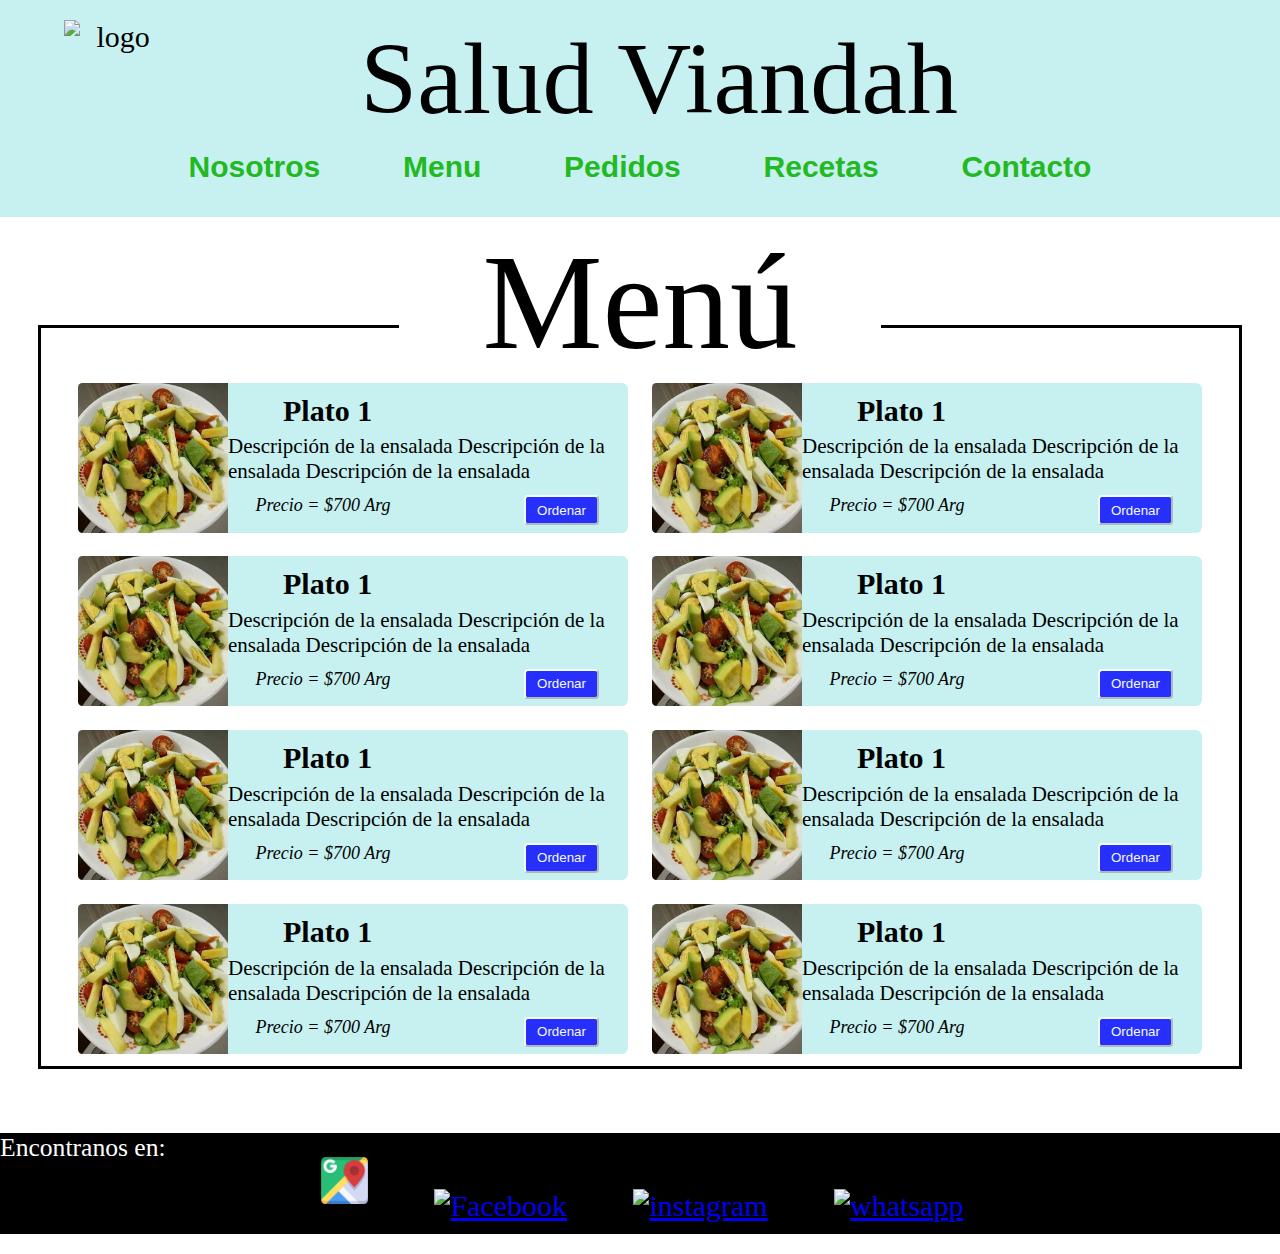
==== commit d83d59bd: "Merge pull request #4 from Zilvia68/camilo" ====
--- a/menu.html
+++ b/menu.html
@@ -21,7 +21,7 @@
                 <a class="pest" href="index.html">Nosotros</a>
                 <a class="pest" href="menu.html">Menu</a>
                 <a class="pest" href="pedidos.html">Pedidos</a>
-                <a class="pest" href="recetas.html">Recetas</a>
+                <a class="pest" href="promociones.html">Recetas</a>
                 <a class="pest" href="#contacto">Contacto</a>
             </div>
         </div>
@@ -143,7 +143,7 @@
         <div class="item4"></div>
         <div class="item5">
 
-            <footer>
+            <footer id="contacto">
                 <div id="abajo">
                     <p id="pie">Encontranos en:</p>
                     <div class="caja-redes">
--- a/css/estilos.css
+++ b/css/estilos.css
@@ -7,8 +7,12 @@
     font-family: helena;
     src: url(./Helena.ttf);
 }
+body{
+    width: 100%;
+}
 header{
     background-color: rgb(199, 240, 240);
+   width: 100%;
    
 }
 
@@ -28,7 +32,15 @@
 
 .pestañas{
     text-align: center ;
-    font-size: 2.5vw;
+    
+ }
+ .pest {
+     color: rgb(34, 185, 34);
+     font-family: 'Lucida Sans', 'Lucida Sans Regular', 'Lucida Grande', 'Lucida Sans Unicode', Geneva, Verdana, sans-serif;
+     font-weight: bold;
+     font-size: 1em;
+     text-decoration: none;
+     padding: 3%;
  }
 
  h4{
@@ -57,18 +69,6 @@
     padding: 1%;
     color: blue;
     text-decoration: none;
-    text-align: center;
-    margin-right: 10%;
-}
-.pest{
-    color: rgb(34, 185, 34);
-    font-weight: bold;
-    font-size: 1.5vw;
-    text-decoration: none;
-    padding: 3%;
-}
-
-.social{
     text-align: center;
     
  
@@ -103,43 +103,70 @@
     width: 4%;
 }
 
-.iframe{
-    margin-left: 4%;
-    display: inline;
-    float: left;
-}
+
 .caja-redes{
     text-align: center;
     margin: 0% 8% 0% 0%;
     padding: 0%;
 }
 
- table td{   
- border: 2px solid black;
- }
-  table {
-   width: 45%;
-   
-
-}
-table th{
-    font-size: 3vw;
-}
-table td:nth-child(1){
-    width: 10%;
-    font-size: 2vw;
-    text-align: center;
-}
-table td:nth-child(2){
-    width: 10%;
-    text-align: center;
-}
-table td:nth-child(3){
-    width: 25%;
-     font-size: 1.5vw;
-   
-   
-}
+ .conten_promo {
+     display: flex;
+     width: 100%;
+     min-height: 500px;
+     margin: 0 auto;
+     gap: 3, 5em
+ }
+
+ .promo {
+     width: 50%;
+     padding: 2%;
+     flex-wrap: wrap;
+ }
+
+ table {
+     border-collapse: collapse;
+     font-family: Verdana, Geneva, Tahoma, sans-serif;
+
+ }
+
+
+ table th {
+     font-size: 2vw;
+ }
+
+ table td {
+     border: 2px solid rgb(36, 207, 193);
+     font-size: 1em;
+
+ }
+
+ table td:first-child {
+     width: 10%;
+     text-align: center;
+     font-size: 1vw;
+ }
+
+ table td:nth-child(2) {
+     width: 10%;
+     text-align: center;
+ }
+
+ table td:nth-child(3) {
+     width: 25%;
+ }
+
+ table td img {
+     width: 120px;
+ }
+
+ main {
+     background-color: rgb(235, 232, 232);
+ }
+
+ .form {
+     margin-left: 5%;
+ }
 
 .ordenar{
     text-align: right;
@@ -271,4 +298,4 @@
   text-align: center;
   padding: 20px 0;
   font-size: 30px;
-}+}
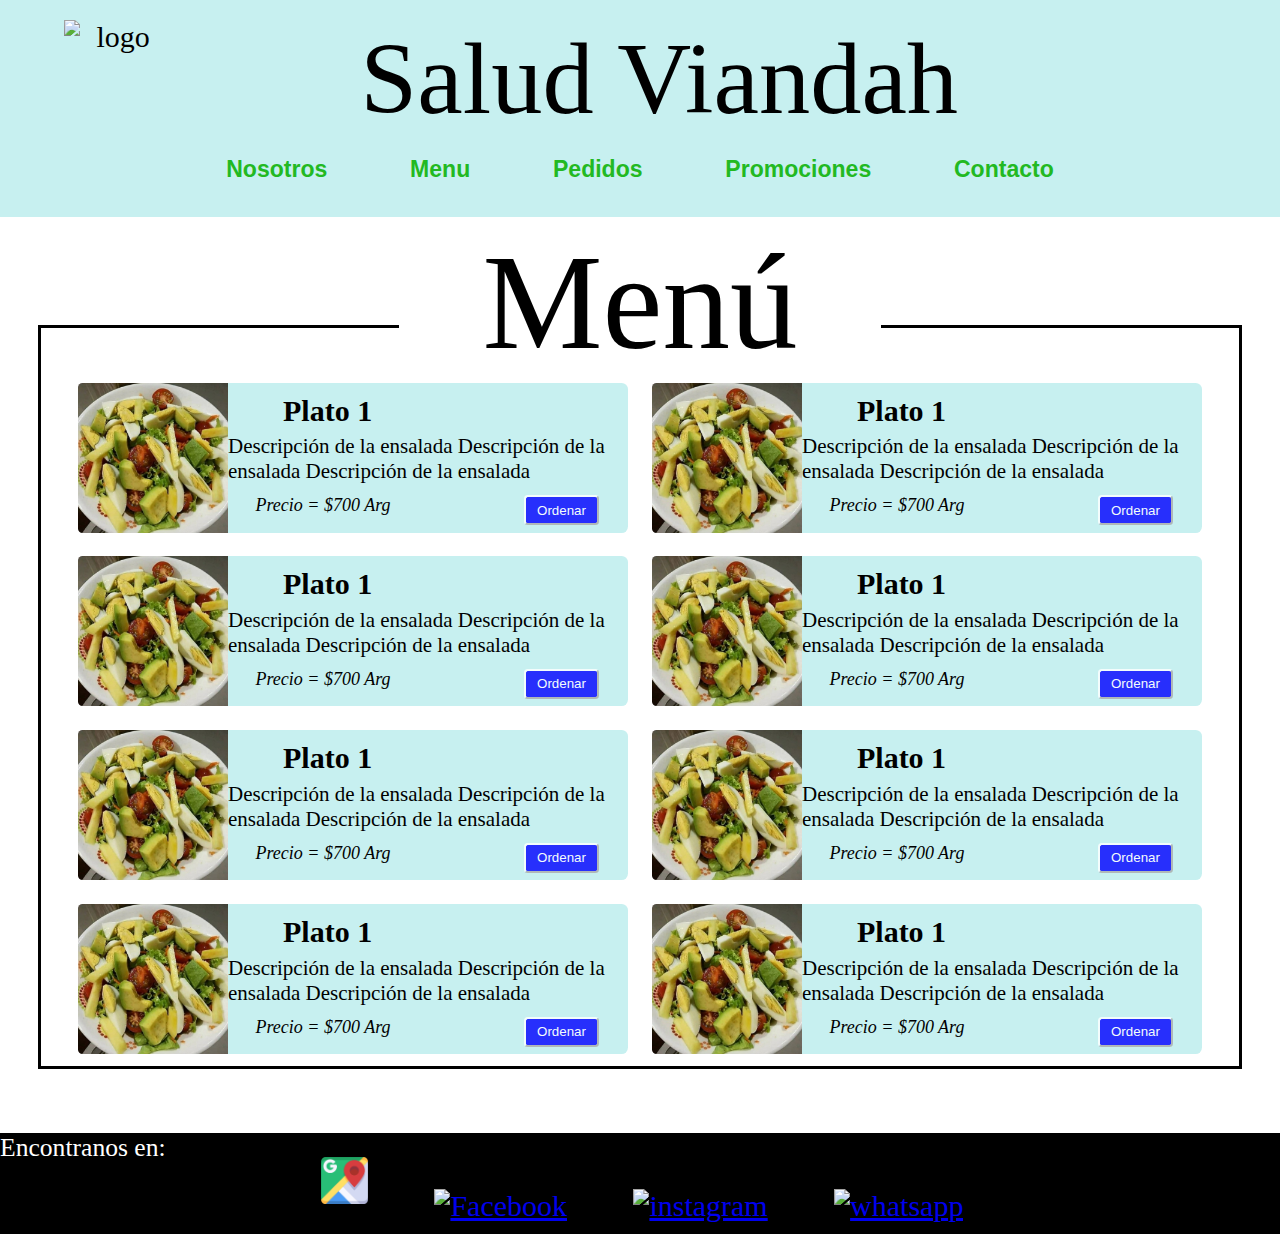
==== commit b1faeae9: "Agregue Media Query" ====
--- a/menu.html
+++ b/menu.html
@@ -21,7 +21,7 @@
                 <a class="pest" href="index.html">Nosotros</a>
                 <a class="pest" href="menu.html">Menu</a>
                 <a class="pest" href="pedidos.html">Pedidos</a>
-                <a class="pest" href="promociones.html">Recetas</a>
+                <a class="pest" href="promociones.html">Promociones</a>
                 <a class="pest" href="#contacto">Contacto</a>
             </div>
         </div>
--- a/css/estilos.css
+++ b/css/estilos.css
@@ -13,6 +13,7 @@
 header{
     background-color: rgb(199, 240, 240);
    width: 100%;
+   font-size: 0.8em;
    
 }
 
@@ -24,7 +25,7 @@
  
  #slogan{
    font-family: Helena;
-   font-size: 5vw;
+   font-size: 4.5vw;
    color: rgb(26, 163, 26);
    padding-left: 2%;
    
@@ -38,14 +39,14 @@
      color: rgb(34, 185, 34);
      font-family: 'Lucida Sans', 'Lucida Sans Regular', 'Lucida Grande', 'Lucida Sans Unicode', Geneva, Verdana, sans-serif;
      font-weight: bold;
-     font-size: 1em;
+     font-size: 1.8vw;
      text-decoration: none;
      padding: 3%;
  }
 
  h4{
     padding: 1%;
-    font-size: 2.5vw;
+    font-size: 2vw;
     padding-left: 2%;
  } 
 
@@ -119,9 +120,9 @@
  }
 
  .promo {
-     width: 50%;
+    width:  50%;
      padding: 2%;
-     flex-wrap: wrap;
+    
  }
 
  table {
@@ -138,13 +139,14 @@
  table td {
      border: 2px solid rgb(36, 207, 193);
      font-size: 1em;
+     
 
  }
 
  table td:first-child {
      width: 10%;
      text-align: center;
-     font-size: 1vw;
+     font-size: 1.5vw;
  }
 
  table td:nth-child(2) {
@@ -154,6 +156,7 @@
 
  table td:nth-child(3) {
      width: 25%;
+     font-size: 1.5;
  }
 
  table td img {
@@ -299,3 +302,60 @@
   padding: 20px 0;
   font-size: 30px;
 }
+@media only screen and (max-width: 768px){
+    .pest{font-size: 2vw;
+}
+.nosotros {
+    padding: 2%;
+    font-size: 2.5vw;
+    text-align: justify;
+}
+h4{
+    font-size: 3vw;
+}
+#slogan {
+    
+    font-size: 6vw;
+    
+}
+.conten_promo {
+    display: inline;
+    
+}
+.promo{ 
+    margin: 0 auto;
+    width: 75%;
+}
+
+}
+
+
+
+
+@media only screen and (max-width: 320px){
+    .pest{
+        font-size: 3vw;
+        padding: 0.3%;
+    }
+        .nosotros {
+            padding: 2%;
+            font-size: 3.5vw;
+            text-align: justify;
+}
+h4{
+    font-size: 5vw;
+}
+#slogan {
+    font-size: 7vw;
+    
+}
+table td img {
+    width: 50px;
+}
+.promo{
+   margin: 0 auto;
+    width: 100%;
+}
+
+
+}
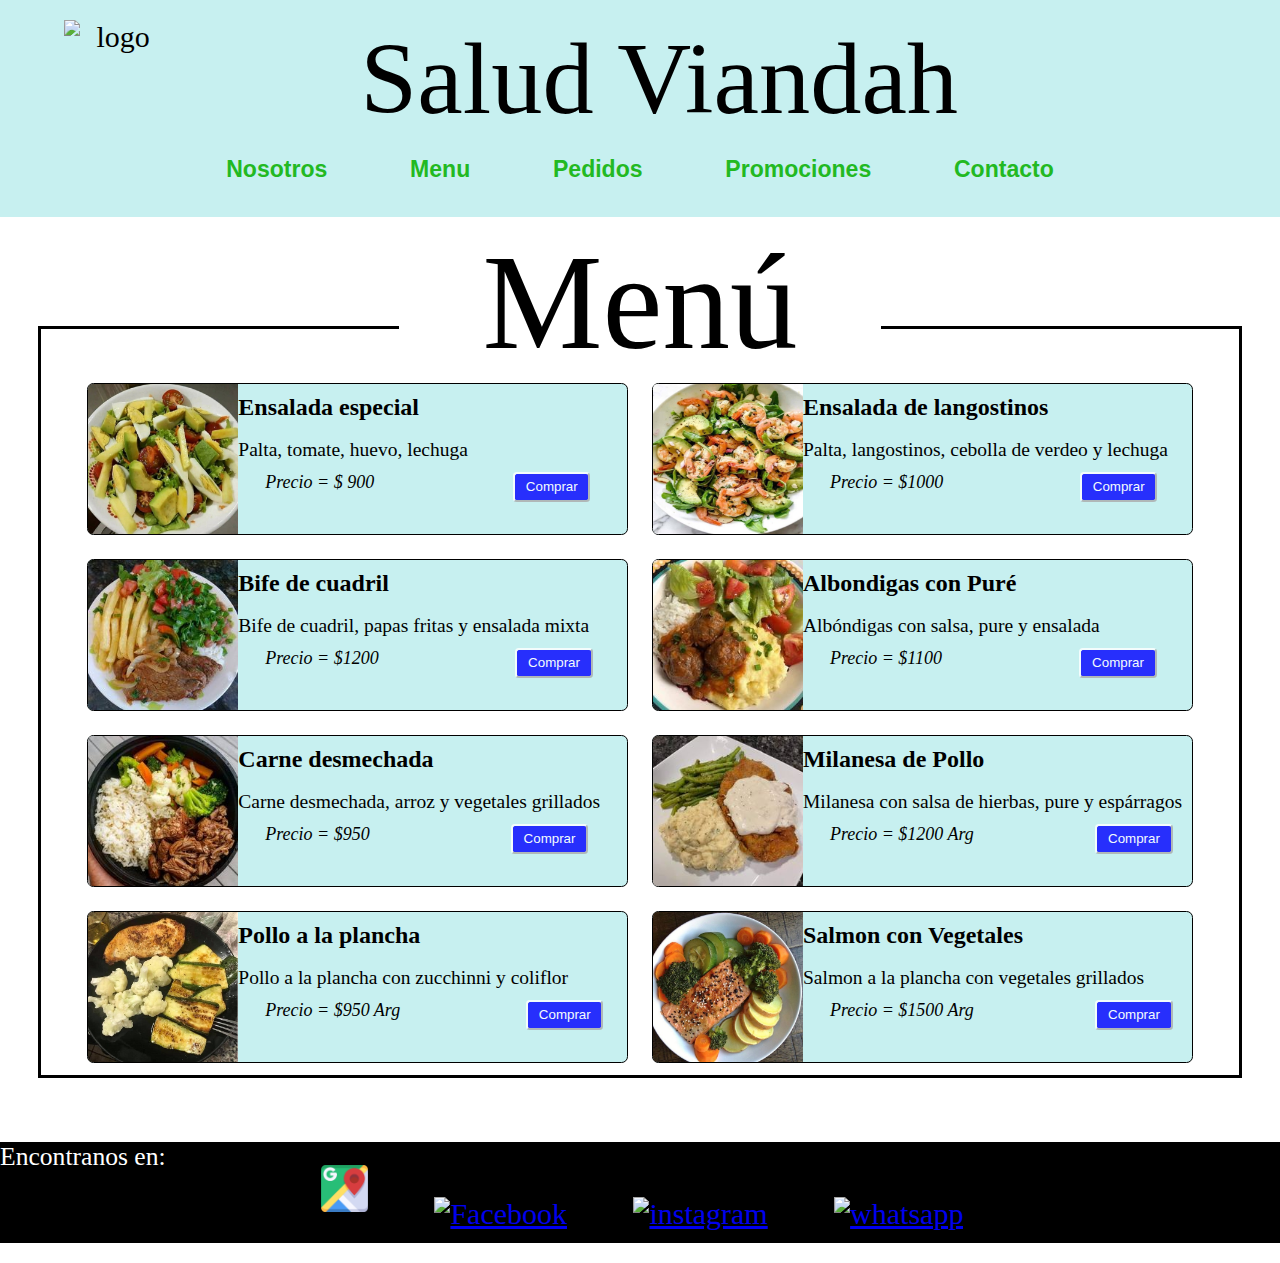
==== commit 8523633a: "Agregue contenido al menu" ====
--- a/menu.html
+++ b/menu.html
@@ -4,7 +4,7 @@
     <meta charset="UTF-8">
     <meta http-equiv="X-UA-Compatible" content="IE=edge">
     <meta name="viewport" content="width=device-width, initial-scale=1.0">
-    <title>Document</title>
+    <title>Viandas saludables</title>
     <link rel="stylesheet" href="css/estilos.css">
     <link rel="icon" type="image/x-icon" href="./imagenes/logo.png">
 </head>
@@ -37,104 +37,104 @@
                 <div class="tarjetaMenu">
                     <div>
                         <img class="imagenesTarjetas" src="./imagenes/ensaladaDePalta.jpg" alt="Ensalada de palta">
-                        <h3 class="titulosTarjetas">Plato 1</h3><br><br>
+                        <h3 class="titulosTarjetas">Ensalada especial</h3><br>
                         <p class="parrafosTarjetas">
-                            Descripción de la ensalada Descripción de la ensalada Descripción de la ensalada 
+                            Palta, tomate, huevo, lechuga
                             <br>
-                            <p class="precio">Precio = $700 Arg</p>
+                            <p class="precio">Precio = $ 900</p>
                         </p>
-                        <button                               class="botonOrdenar">Ordenar</button>
+                        <button                               class="botonOrdenar">Comprar</button> 
                     </div>
                 </div>
 
                 <div class="tarjetaMenu">
                     <div>
-                        <img class="imagenesTarjetas" src="./imagenes/ensaladaDePalta.jpg" alt="Ensalada de palta">
-                        <h3 class="titulosTarjetas">Plato 1</h3><br><br>
+                        <img class="imagenesTarjetas" src="./imagenes/ensaladaDeLangostinos.jpg" alt="Ensalada de palta">
+                        <h3 class="titulosTarjetas">Ensalada de langostinos</h3><br>
                         <p class="parrafosTarjetas">
-                            Descripción de la ensalada Descripción de la ensalada Descripción de la ensalada 
+                            Palta, langostinos, cebolla de verdeo y lechuga
                             <br>
-                            <p class="precio">Precio = $700 Arg</p>
+                            <p class="precio">Precio = $1000</p>
                         </p>
-                        <button                               class="botonOrdenar">Ordenar</button>
+                        <button                               class="botonOrdenar">Comprar</button>
                     </div>
                 </div>
 
                 <div class="tarjetaMenu">
                     <div>
-                        <img class="imagenesTarjetas" src="./imagenes/ensaladaDePalta.jpg" alt="Ensalada de palta">
-                        <h3 class="titulosTarjetas">Plato 1</h3><br><br>
+                        <img class="imagenesTarjetas" src="./imagenes/bifesFritasEnsalada.jpg" alt="Ensalada de palta">
+                        <h3 class="titulosTarjetas">Bife de cuadril</h3><br>
                         <p class="parrafosTarjetas">
-                            Descripción de la ensalada Descripción de la ensalada Descripción de la ensalada 
+                            Bife de cuadril, papas fritas y ensalada mixta
                             <br>
-                            <p class="precio">Precio = $700 Arg</p>
+                            <p class="precio">Precio = $1200 </p>
                         </p>
-                        <button                               class="botonOrdenar">Ordenar</button>
+                        <button class="botonOrdenar">Comprar</button>
                     </div>
                 </div>
 
                 <div class="tarjetaMenu">
                     <div>
-                        <img class="imagenesTarjetas" src="./imagenes/ensaladaDePalta.jpg" alt="Ensalada de palta">
-                        <h3 class="titulosTarjetas">Plato 1</h3><br><br>
+                        <img class="imagenesTarjetas" src="./imagenes/albondigasConPure.jpg" alt="Ensalada de palta">
+                        <h3 class="titulosTarjetas">Albondigas con Puré</h3><br>
                         <p class="parrafosTarjetas">
-                            Descripción de la ensalada Descripción de la ensalada Descripción de la ensalada 
+                            Albóndigas con salsa, pure y ensalada
                             <br>
-                            <p class="precio">Precio = $700 Arg</p>
+                            <p class="precio">Precio = $1100</p>
                         </p>
-                        <button                               class="botonOrdenar">Ordenar</button>
+                        <button class="botonOrdenar">Comprar</button>
                     </div>
                 </div>
 
                 <div class="tarjetaMenu" style="border-color: black;">
                     <div>
-                        <img class="imagenesTarjetas" src="./imagenes/ensaladaDePalta.jpg" alt="Ensalada de palta">
-                        <h3 class="titulosTarjetas">Plato 1</h3><br><br>
+                        <img class="imagenesTarjetas" src="./imagenes/carneDesmechadaConArroz.jpg" alt="Ensalada de palta">
+                        <h3 class="titulosTarjetas">Carne desmechada</h3><br>
                         <p class="parrafosTarjetas">
-                            Descripción de la ensalada Descripción de la ensalada Descripción de la ensalada 
+                           Carne desmechada, arroz y vegetales grillados 
                             <br>
-                            <p class="precio">Precio = $700 Arg</p>
+                            <p class="precio">Precio = $950</p>
                         </p>
-                        <button                               class="botonOrdenar">Ordenar</button>
+                        <button class="botonOrdenar">Comprar</button>
                     </div>
                 </div>
 
                 <div class="tarjetaMenu">
                     <div>
-                        <img class="imagenesTarjetas" src="./imagenes/ensaladaDePalta.jpg" alt="Ensalada de palta">
-                        <h3 class="titulosTarjetas">Plato 1</h3><br><br>
+                        <img class="imagenesTarjetas" src="./imagenes/milanesaDePollo.jpg" alt="Ensalada de palta">
+                        <h3 class="titulosTarjetas">Milanesa de Pollo</h3><br>
                         <p class="parrafosTarjetas">
-                            Descripción de la ensalada Descripción de la ensalada Descripción de la ensalada 
+                            Milanesa con salsa de hierbas, pure y espárragos
                             <br>
-                            <p class="precio">Precio = $700 Arg</p>
+                            <p class="precio">Precio = $1200 Arg</p>
                         </p>
-                        <button                               class="botonOrdenar">Ordenar</button>
+                        <button class="botonOrdenar">Comprar</button>
                     </div>
                 </div>
 
                 <div class="tarjetaMenu">
                     <div>
-                        <img class="imagenesTarjetas" src="./imagenes/ensaladaDePalta.jpg" alt="Ensalada de palta">
-                        <h3 class="titulosTarjetas">Plato 1</h3><br><br>
+                        <img class="imagenesTarjetas" src="./imagenes/polloALaPlancha.jpg" alt="Ensalada de palta">
+                        <h3 class="titulosTarjetas">Pollo a la plancha</h3><br>
                         <p class="parrafosTarjetas">
-                            Descripción de la ensalada Descripción de la ensalada Descripción de la ensalada 
+                           Pollo a la plancha con zucchinni y coliflor
                             <br>
-                            <p class="precio">Precio = $700 Arg</p>
+                            <p class="precio">Precio = $950 Arg</p>
                         </p>
-                        <button                               class="botonOrdenar">Ordenar</button>
+                        <button class="botonOrdenar">Comprar</button>
                     </div>
                 </div>
 
                 <div class="tarjetaMenu">
                     <div>
-                        <img class="imagenesTarjetas" src="./imagenes/ensaladaDePalta.jpg" alt="Ensalada de palta">
-                        <h3 class="titulosTarjetas">Plato 1</h3><br><br>
+                        <img class="imagenesTarjetas" src="./imagenes/salmonConVerduras.jpg" alt="Ensalada de palta">
+                        <h3 class="titulosTarjetas">Salmon con Vegetales</h3><br>
                         <p class="parrafosTarjetas">
-                            Descripción de la ensalada Descripción de la ensalada Descripción de la ensalada 
+                            Salmon a la plancha con vegetales grillados
                             <br>
-                            <p class="precio">Precio = $700 Arg</p>
+                            <p class="precio">Precio = $1500 Arg</p>
                         </p>
-                        <button                               class="botonOrdenar">Ordenar</button>
+                        <button class="botonOrdenar">Comprar</button>
                     </div>
                 </div>
             </div>
--- a/css/estilos.css
+++ b/css/estilos.css
@@ -63,6 +63,7 @@
     font-size: 8vw;
     font-weight: 100;
     margin-right: 10%;
+    
 }
 
  #pestañas{
@@ -90,6 +91,7 @@
     padding-right: 0%;
     float: left;
 }
+
 #imagenes{
     text-align: center;
 }
@@ -133,12 +135,15 @@
 
 
  table th {
-     font-size: 2vw;
+     font-family: Cambria, Cochin, Georgia, Times, 'Times New Roman', serif;
+     font-size: 30px;
  }
 
  table td {
      border: 2px solid rgb(36, 207, 193);
-     font-size: 1em;
+     font-family: Cambria, Cochin, Georgia, Times, 'Times New Roman', serif;
+     font-size: 30px;
+     
      
 
  }
@@ -146,7 +151,8 @@
  table td:first-child {
      width: 10%;
      text-align: center;
-     font-size: 1.5vw;
+     font-size: 2em;
+     
  }
 
  table td:nth-child(2) {
@@ -156,7 +162,8 @@
 
  table td:nth-child(3) {
      width: 25%;
-     font-size: 1.5;
+     font-size: 1.5em;
+     
  }
 
  table td img {
@@ -198,8 +205,9 @@
 .tarjetaMenu{
     border-width: 10px;
     border-radius: 0.5vw;
-    border-color: black;
-    max-width:550px;
+    border: solid 1px;
+    width:45%;
+    height: 150px;
     margin: 1% 1% 1% 1%;
     background-color: rgb(199, 240, 240);
 }
@@ -207,34 +215,36 @@
 .imagenesTarjetas{
     border-top-left-radius: 0.5vh;
     border-bottom-left-radius: 0.5vh;
-    max-height: 150px;
+    height: 150px;
     padding:0%;
     float: left;
+    width: 150px;
 }
 
 .titulosTarjetas{
-    font-family: Cambria;
-    font-size: 100%;
+    font-family: Cambria, Cochin, Georgia, Times, 'Times New Roman', serif;
+    font-size: 80%;
     text-align: left;
     margin-left: 10%;
     padding: 2% 0% 0% 0%;
     position: relative;
-    float: left
+   
 }
 
 .parrafosTarjetas{
-    font-family: Cambria;
-    font-size: 70%;
+    font-family: Cambria, Cochin, Georgia, Times, 'Times New Roman', serif;
+    font-size: 65%;
     text-align: left;
     margin: -3% 0% 0% 0%;
 }
 
 .precio{
-    font-family: Cambria;
+    font-family: Cambria, Cochin, Georgia, Times, 'Times New Roman', serif;
     font-size: 60%;
     font-style:italic;
     margin: 2% 0% 0% 5%;
     float: left;
+    
 }
 
 .botonOrdenar{
@@ -267,11 +277,7 @@
     z-index: 1;
 }
 
-.imagenesDerechaMenu{
-    max-width: 220px;
-    margin: 2% 0% 1% 35%;
-    border-radius: 40%; 
-}
+
 #abajo{
     background-color: black;
 
@@ -302,6 +308,12 @@
   padding: 20px 0;
   font-size: 30px;
 }
+
+@media only screen and (max-width: 1240px){
+    .tarjetaMenu {
+        width: 80%;
+
+}
 @media only screen and (max-width: 768px){
     .pest{font-size: 2vw;
 }
@@ -326,6 +338,8 @@
     margin: 0 auto;
     width: 75%;
 }
+
+
 
 }
 
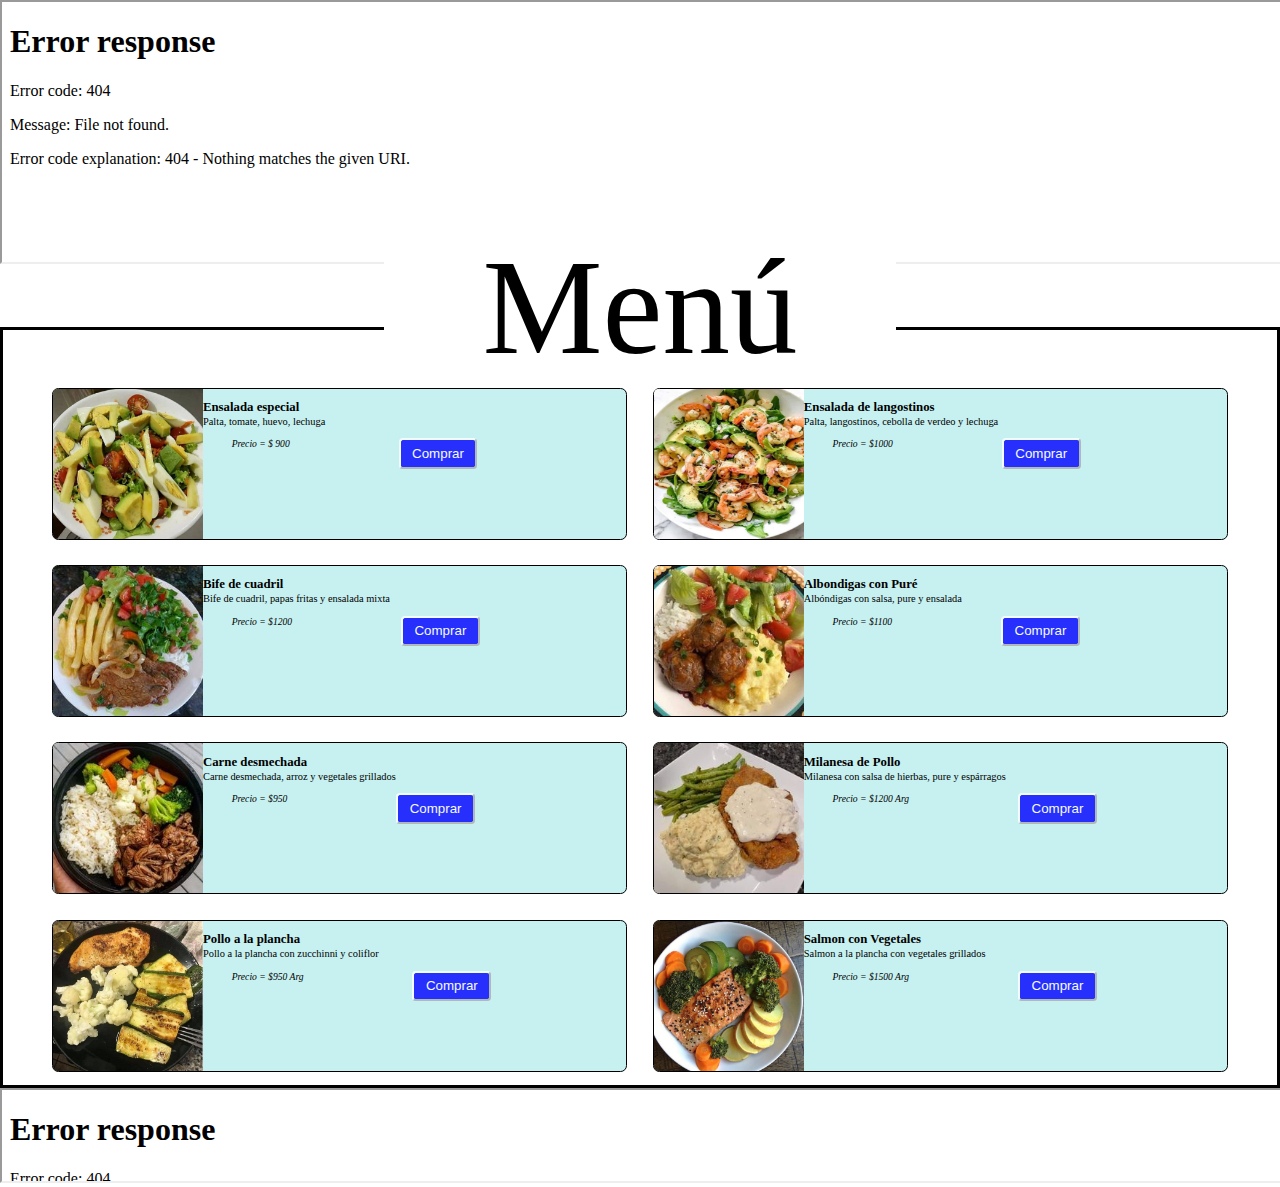
==== commit fb8b83b3: "Merge branch 'main' into camilo" ====
--- a/menu.html
+++ b/menu.html
@@ -9,23 +9,12 @@
     <link rel="icon" type="image/x-icon" href="./imagenes/logo.png">
 </head>
 <body>
-    <!--Header-->
-    <div class="grid-container">
-        <div class="item1" style= "background-color: rgb(199, 240, 240)">
-            <div>
-                <img id="logo" src="./imagenes/logo.png" alt="logo">
-                <h3 class="nombre">Salud Viandah
-                </h3>
-            </div>
-            <div id="pestañas">
-                <a class="pest" href="index.html">Nosotros</a>
-                <a class="pest" href="menu.html">Menu</a>
-                <a class="pest" href="pedidos.html">Pedidos</a>
-                <a class="pest" href="promociones.html">Promociones</a>
-                <a class="pest" href="#contacto">Contacto</a>
-            </div>
-        </div>
-    <!--Fin Header-->
+
+    <!--Header--------------------------------------------->
+    <iframe src="header.html"></iframe>
+    <!--Fin Header----------------------------------------->
+
+
         <div id="item2"></div>
     <!--Cuerpo del menú-->
         <div class="item3">
@@ -143,24 +132,10 @@
         <div class="item4"></div>
         <div class="item5">
 
-            <footer id="contacto">
-                <div id="abajo">
-                    <p id="pie">Encontranos en:</p>
-                    <div class="caja-redes">
-                        <a href="">
-                            <img class= redes src="./imagenes/mapa.png" alt="Mapa"></a>
-                            
-                        <a target="_blank" href="https://facebook.com">
-                            <img class="redes" src="./imagenes/facebook.png" alt="Facebook"></a>
-            
-                        <a target="_blank" href="https://www.instagram.com/">
-                            <img class="redes" src="./imagenes/instagram.png" alt="instagram"></a>
-            
-                        <a target="_blank" href="https://api.whatsapp.com/send?phone=0543874564252">
-                            <img class="redes" src="./imagenes/whatsapp.png" alt="whatsapp"></a>
-                    </div>
-            </footer>
+<!-- Footer------------------------------------------------->
+            <iframe src="footer.html" id="alturaFooter"></iframe>
+<!-- Footer------------------------------------------------->
         </div>
-      </div>
+    </div>
 </body>
 </html>--- a/css/estilos.css
+++ b/css/estilos.css
@@ -200,6 +200,7 @@
     background:white;
     font-weight: 100;
     padding: 0% 0% 0% 0%;
+    text-align: center;
 }
 
 .tarjetaMenu{
@@ -308,6 +309,18 @@
   padding: 20px 0;
   font-size: 30px;
 }
+header{
+    width: 100%;
+}
+
+iframe{
+    width: 100%;
+    height: 260px;
+}
+#alturaFooter{
+    height: 91px;
+}
+
 
 @media only screen and (max-width: 1240px){
     .tarjetaMenu {
@@ -372,4 +385,3 @@
 }
 
 
-}
